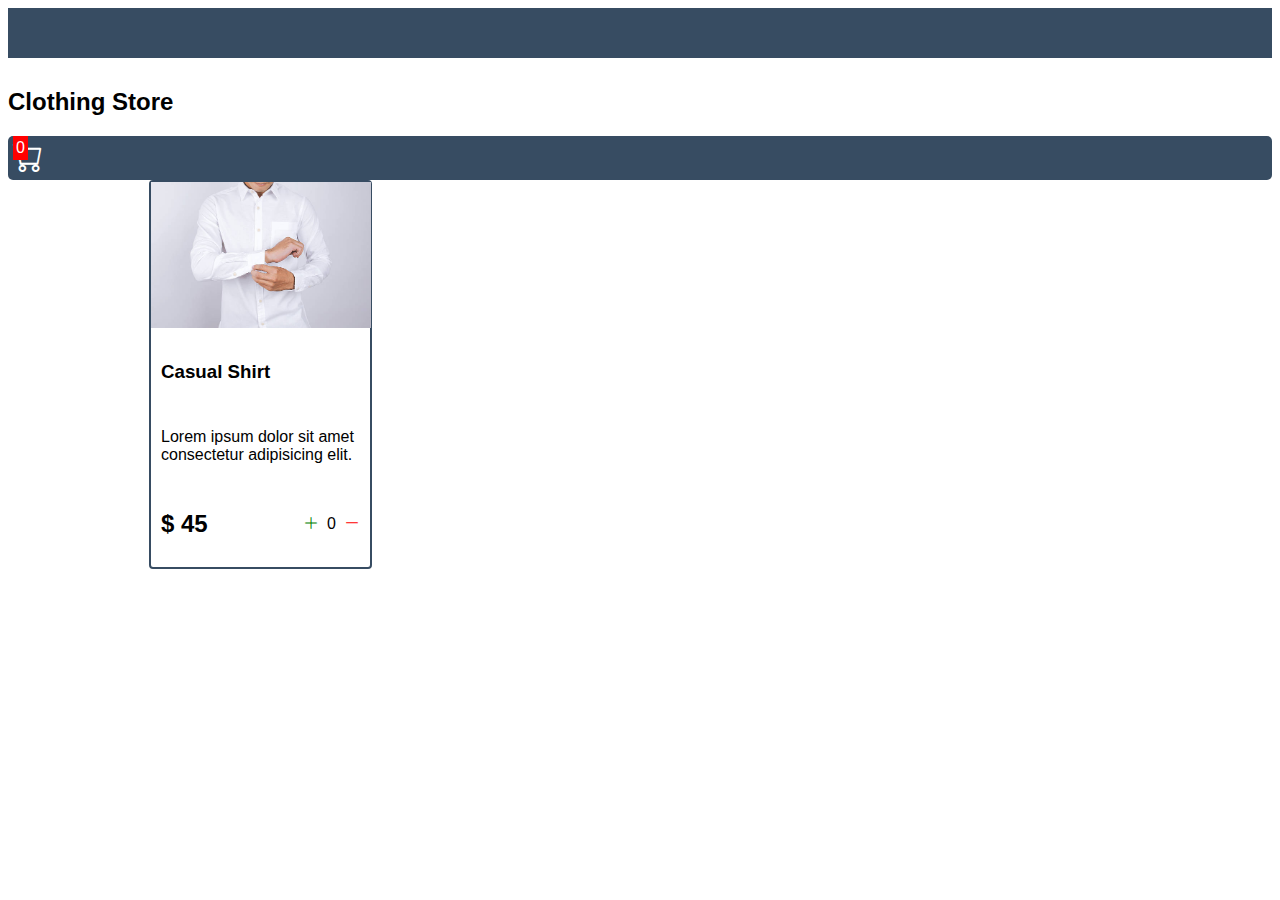
==== index.html @ defa4731 "basic js added" ====
<!DOCTYPE html>
<html lang="en">
<head>
    <meta charset="UTF-8">
    <meta http-equiv="X-UA-Compatible" content="IE=edge">
    <meta name="viewport" content="width=device-width, initial-scale=1.0">
    <title>Clothing store</title>
    <link rel="stylesheet" href="style.css">
    <link rel= "stylesheet" href="https://cdn.jsdelivr.net/npm/bootstrap-icons@1.10.3/font/bootstrap-icons.css">
</head>

<body>
   <div class="navbar"></div>
       <h2>Clothing Store</h2>
       <div class="cart">
          <i class="bi bi-cart"></i>
          <div class="cartAmount">0</div>
    </div>
    <div class="shop" id="shop">
        <div class="item">
            <img width="220" src="img1.jpg" alt="">
            <div class="details">
                <h3>Casual Shirt</h3>
                <p>Lorem ipsum dolor sit amet consectetur adipisicing elit. </p>
                <div class="price-quantity">
                    <h2>$ 45</h2>
                    <div class="buttons">
                        <i class="bi bi-plus-lg"></i>
                        <div class="quantity">0</div>
                        <i class="bi bi-dash-lg"></i>
                    </div>
                </div>
            </div>
    
    </div>
    </body>
<script src="main.js"></script>

</html>
---- style.css ----
/**
*! changing default styles of the browser
**/



{
    margin: 0;
    padding: 0 ;
    box-sizing: border-box;
}

body{
    font-family: sans-serif;
}


/**
*! navbars styles are here
**/
.navbar{
    display: flex;
    flex-direction: column;
    justify-content: space-between;
    background-color: #374c62;
    color: white;
    padding: 25px 60px;
    margin-bottom: 30px;
}

.cart{
    position : relative;
    background-color:#374c62;
    color :white;
    font-size: 30px;
    padding: 5px;
    border-radius: 5px
}

.cartAmount{
    position: absolute;
    top:0;
    font-size: 16px;
    background-color:red;
    color: white;
    padding: 3px;
}

/**
*! shop items styles are here
**/

.shop{
    display:grid;
    grid-template-columns: repeat(4, 223px);
    gap: 30px;
    justify-content: center;
}


@media(max-width : 1000px){
    .shop{
        grid-template-columns: repeat(2, 223px);
    }

}

@media(max-width : 500px){
    .shop{
        grid-template-columns: repeat(1, 223px);
    }

}

.item{
    border: 2px solid #374c62;
    border-radius: 4px;
}

.details{
   display: flex; 
   flex-direction : column;
   padding: 10px;
   gap :10px;
}

.price-quantity{
    display:flex;
    flex-direction: row;
    justify-content: space-between;
    align-items:center;
}

.buttons{
    display: flex;
    flex-direction: row;
    gap: 8px;
    font-size: 16px;
}

.bi-plus-lg{
    color: green;

}

.bi-dash-lg{
    color: red;
}
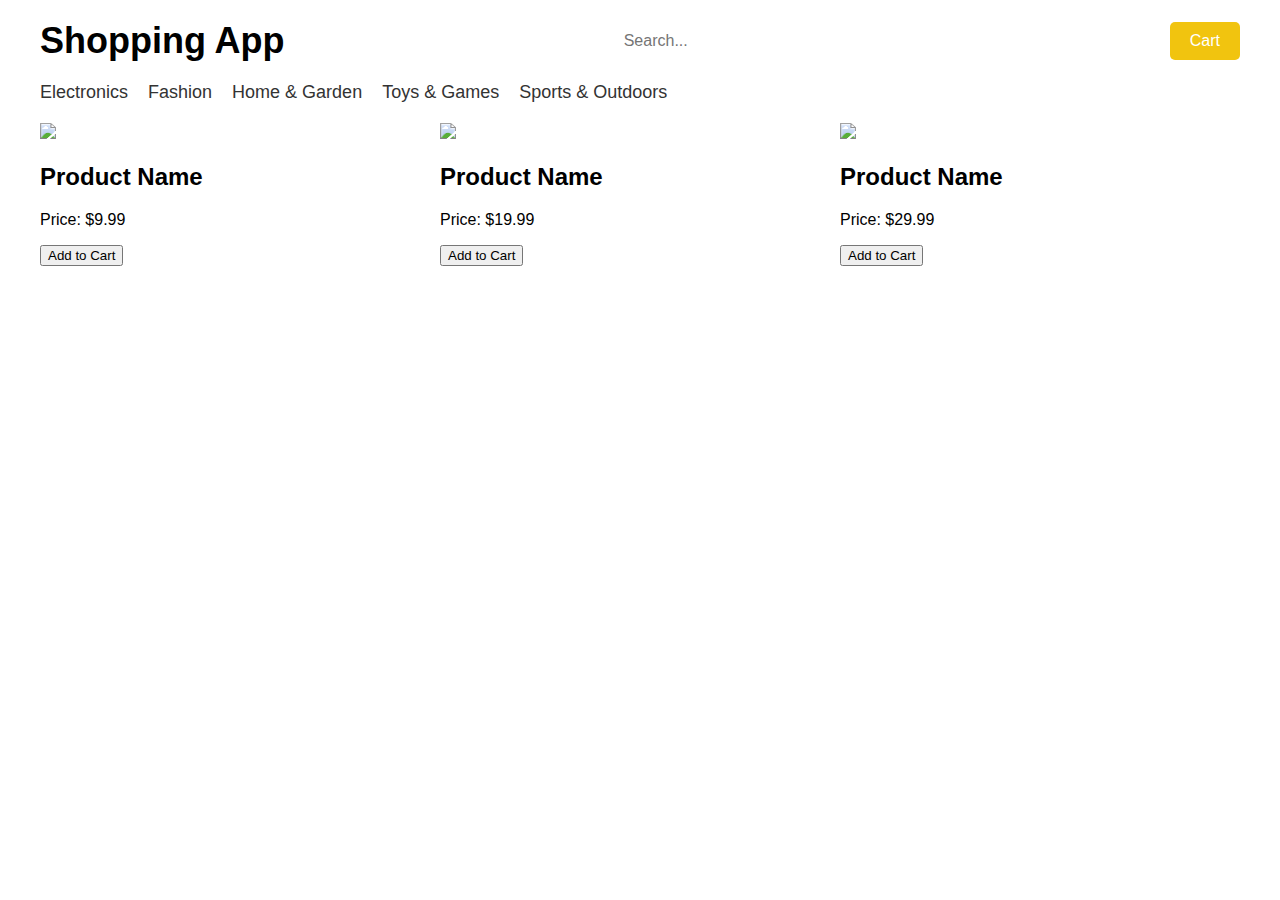
==== commit 1ae91c89: "created landing page for shopping-cart-app" ====
--- a/index.html
+++ b/index.html
@@ -1,39 +1,53 @@
 <!DOCTYPE html>
 <html lang="en">
+
 <head>
     <meta charset="UTF-8">
     <meta http-equiv="X-UA-Compatible" content="IE=edge">
     <meta name="viewport" content="width=device-width, initial-scale=1.0">
     <title>Clothing store</title>
     <link rel="stylesheet" href="style.css">
-    <link rel= "stylesheet" href="https://cdn.jsdelivr.net/npm/bootstrap-icons@1.10.3/font/bootstrap-icons.css">
+    <link rel="stylesheet" href="https://cdn.jsdelivr.net/npm/bootstrap-icons@1.10.3/font/bootstrap-icons.css">
 </head>
 
 <body>
-   <div class="navbar"></div>
-       <h2>Clothing Store</h2>
-       <div class="cart">
-          <i class="bi bi-cart"></i>
-          <div class="cartAmount">0</div>
+    <div class="container">
+        <div class="header">
+            <h1>Shopping App</h1>
+            <input type="text" placeholder="Search...">
+            <a href="#">Cart</a>
+        </div>
+        <div class="categories">
+            <ul>
+                <li><a href="#">Electronics</a></li>
+                <li><a href="#">Fashion</a></li>
+                <li><a href="#">Home &amp; Garden</a></li>
+                <li><a href="#">Toys &amp; Games</a></li>
+                <li><a href="#">Sports &amp; Outdoors</a></li>
+            </ul>
+        </div>
+        <div class="products">
+            <div class="product">
+                <img src="product1.jpg">
+                <h2>Product Name</h2>
+                <p>Price: $9.99</p>
+                <button>Add to Cart</button>
+            </div>
+            <div class="product">
+                <img src="product2.jpg">
+                <h2>Product Name</h2>
+                <p>Price: $19.99</p>
+                <button>Add to Cart</button>
+            </div>
+            <div class="product">
+                <img src="product3.jpg">
+                <h2>Product Name</h2>
+                <p>Price: $29.99</p>
+                <button>Add to Cart</button>
+            </div>
+        </div>
     </div>
-    <div class="shop" id="shop">
-        <div class="item">
-            <img width="220" src="img1.jpg" alt="">
-            <div class="details">
-                <h3>Casual Shirt</h3>
-                <p>Lorem ipsum dolor sit amet consectetur adipisicing elit. </p>
-                <div class="price-quantity">
-                    <h2>$ 45</h2>
-                    <div class="buttons">
-                        <i class="bi bi-plus-lg"></i>
-                        <div class="quantity">0</div>
-                        <i class="bi bi-dash-lg"></i>
-                    </div>
-                </div>
-            </div>
-    
-    </div>
-    </body>
-<script src="main.js"></script>
+</body>
+<script src="edited_main.js"></script>
 
 </html>--- a/style.css
+++ b/style.css
@@ -3,106 +3,66 @@
 **/
 
 
-
-{
+body {
     margin: 0;
-    padding: 0 ;
-    box-sizing: border-box;
+    padding: 0;
+    font-family: Arial, sans-serif;
 }
 
-body{
-    font-family: sans-serif;
+.container {
+    max-width: 1200px;
+    margin: 0 auto;
+    padding: 20px;
 }
 
-
-/**
-*! navbars styles are here
-**/
-.navbar{
+.header {
     display: flex;
-    flex-direction: column;
+    align-items: center;
     justify-content: space-between;
-    background-color: #374c62;
-    color: white;
-    padding: 25px 60px;
-    margin-bottom: 30px;
 }
 
-.cart{
-    position : relative;
-    background-color:#374c62;
-    color :white;
-    font-size: 30px;
-    padding: 5px;
-    border-radius: 5px
+.header h1 {
+    margin: 0;
+    font-size: 36px;
 }
 
-.cartAmount{
-    position: absolute;
-    top:0;
-    font-size: 16px;
-    background-color:red;
-    color: white;
-    padding: 3px;
-}
-
-/**
-*! shop items styles are here
-**/
-
-.shop{
-    display:grid;
-    grid-template-columns: repeat(4, 223px);
-    gap: 30px;
-    justify-content: center;
-}
-
-
-@media(max-width : 1000px){
-    .shop{
-        grid-template-columns: repeat(2, 223px);
-    }
-
-}
-
-@media(max-width : 500px){
-    .shop{
-        grid-template-columns: repeat(1, 223px);
-    }
-
-}
-
-.item{
-    border: 2px solid #374c62;
-    border-radius: 4px;
-}
-
-.details{
-   display: flex; 
-   flex-direction : column;
-   padding: 10px;
-   gap :10px;
-}
-
-.price-quantity{
-    display:flex;
-    flex-direction: row;
-    justify-content: space-between;
-    align-items:center;
-}
-
-.buttons{
-    display: flex;
-    flex-direction: row;
-    gap: 8px;
+.header input[type="text"] {
+    padding: 10px;
+    border: none;
+    border-radius: 5px;
     font-size: 16px;
 }
 
-.bi-plus-lg{
-    color: green;
-
+.header a {
+    padding: 10px 20px;
+    background-color: #f1c40f;
+    color: #fff;
+    border-radius: 5px;
+    text-decoration: none;
 }
 
-.bi-dash-lg{
-    color: red;
+.categories {
+    margin: 20px 0;
+}
+
+.categories ul {
+    list-style: none;
+    margin: 0;
+    padding: 0;
+    display: flex;
+}
+
+.categories li {
+    margin-right: 20px;
+}
+
+.categories li a {
+    color: #333;
+    text-decoration: none;
+    font-size: 18px;
+}
+
+.products {
+    display: grid;
+    grid-template-columns: repeat(3, 1fr)
 }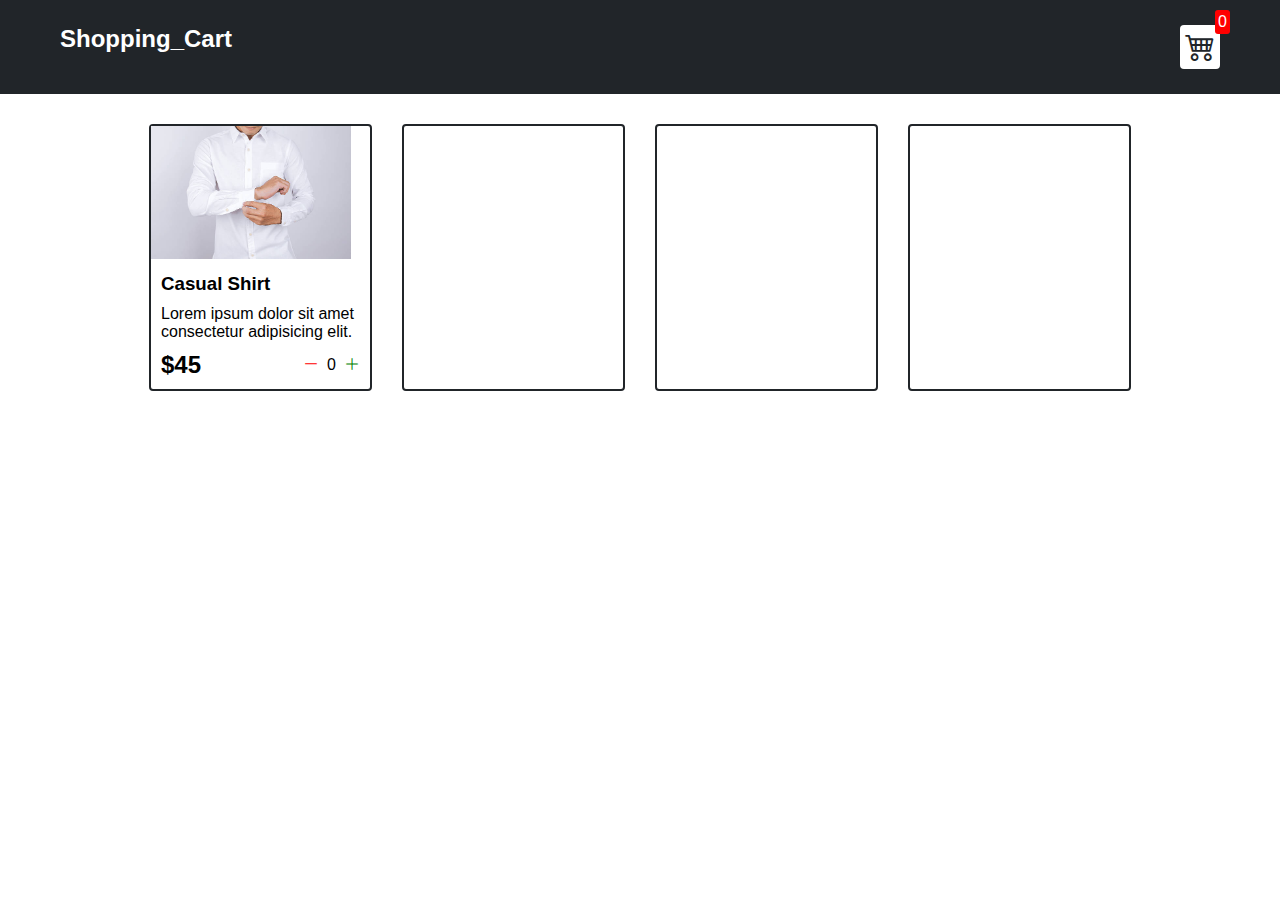
==== commit 3886beb8: "basic images added" ====
--- a/index.html
+++ b/index.html
@@ -1,53 +1,41 @@
 <!DOCTYPE html>
 <html lang="en">
-
 <head>
     <meta charset="UTF-8">
     <meta http-equiv="X-UA-Compatible" content="IE=edge">
     <meta name="viewport" content="width=device-width, initial-scale=1.0">
-    <title>Clothing store</title>
+    <title>Shopping_Cart</title>
     <link rel="stylesheet" href="style.css">
     <link rel="stylesheet" href="https://cdn.jsdelivr.net/npm/bootstrap-icons@1.10.3/font/bootstrap-icons.css">
 </head>
-
 <body>
-    <div class="container">
-        <div class="header">
-            <h1>Shopping App</h1>
-            <input type="text" placeholder="Search...">
-            <a href="#">Cart</a>
+    <div class="navbar">
+        <h2>Shopping_Cart</h2>
+        <div class="cart">
+            <i class="bi bi-cart4"></i>
+            <div class="cartAmount">0</div>
         </div>
-        <div class="categories">
-            <ul>
-                <li><a href="#">Electronics</a></li>
-                <li><a href="#">Fashion</a></li>
-                <li><a href="#">Home &amp; Garden</a></li>
-                <li><a href="#">Toys &amp; Games</a></li>
-                <li><a href="#">Sports &amp; Outdoors</a></li>
-            </ul>
-        </div>
-        <div class="products">
-            <div class="product">
-                <img src="product1.jpg">
-                <h2>Product Name</h2>
-                <p>Price: $9.99</p>
-                <button>Add to Cart</button>
-            </div>
-            <div class="product">
-                <img src="product2.jpg">
-                <h2>Product Name</h2>
-                <p>Price: $19.99</p>
-                <button>Add to Cart</button>
-            </div>
-            <div class="product">
-                <img src="product3.jpg">
-                <h2>Product Name</h2>
-                <p>Price: $29.99</p>
-                <button>Add to Cart</button>
+    </div>
+    <div class="shop" id="shop">
+        <div class="item">
+            <img width="200" src="img1.jpg" alt ="">
+            <div class="details">
+                <h3>Casual Shirt</h3>
+                <p>Lorem ipsum dolor sit amet consectetur adipisicing elit. </p>
+                <div class="price-quantity">
+                    <h2>$45</h2>
+                    <div class="buttons">
+                        <i class="bi bi-dash-lg"></i>
+                        <div class="quantity">0</div>
+                        <i class="bi bi-plus-lg"></i> 
+                    </div>
+                </div>
             </div>
         </div>
+        <div class="item"></div>
+        <div class="item"></div>
+        <div class="item"></div>
     </div>
 </body>
-<script src="edited_main.js"></script>
-
+<script src="main.js"></script>
 </html>--- a/style.css
+++ b/style.css
@@ -1,68 +1,94 @@
 /**
-*! changing default styles of the browser
+*! hanging default styles of the browser
 **/
 
+*{
+    margin: 0;
+    padding:0;
+    box-sizing: border-box;
 
-body {
-    margin: 0;
-    padding: 0;
-    font-family: Arial, sans-serif;
 }
 
-.container {
-    max-width: 1200px;
-    margin: 0 auto;
-    padding: 20px;
+body{
+    font-family: sans-serif;
+
 }
 
-.header {
+.navbar{
     display: flex;
-    align-items: center;
+    flex-direction: row;
     justify-content: space-between;
+    background-color: #212529;
+    color : white;
+    padding : 25px 60px;
+    margin-bottom: 30px;
+
+
 }
 
-.header h1 {
-    margin: 0;
-    font-size: 36px;
+.cart{
+    position: relative;
+    background-color: #fff;
+    color:#212529;
+    padding: 5px;
+    font-size: 30px;
+    border-radius: 4px;
 }
 
-.header input[type="text"] {
+.cartAmount{
+
+    position: absolute;
+    top:-15px;
+    right:-10px;
+    font-size:16px;
+    background-color: red;
+    color:white;
+    padding: 3px;
+    border-radius: 3px;
+}
+
+/**
+*! shop items styles are here
+**/
+
+.shop{
+    display: grid;
+    grid-template-columns: repeat(4, 223px);
+    gap: 30px;
+    justify-content: center;
+
+}
+
+.item{
+    border: 2px solid #212529;
+    border-radius: 4px;
+}
+.details{
+    display: flex;
+    flex-direction: column;
     padding: 10px;
-    border: none;
-    border-radius: 5px;
+    gap: 10px;
+}
+
+.price-quantity{
+    display: flex;
+    flex-direction: row;
+    justify-content: space-between;
+    align-items:center;
+}
+
+.buttons{
+    display:flex;
+    flex-direction: row;
+    gap:8px;
     font-size: 16px;
 }
 
-.header a {
-    padding: 10px 20px;
-    background-color: #f1c40f;
-    color: #fff;
-    border-radius: 5px;
-    text-decoration: none;
+.bi-dash-lg{
+    color:red;
+
 }
 
-.categories {
-    margin: 20px 0;
-}
-
-.categories ul {
-    list-style: none;
-    margin: 0;
-    padding: 0;
-    display: flex;
-}
-
-.categories li {
-    margin-right: 20px;
-}
-
-.categories li a {
-    color: #333;
-    text-decoration: none;
-    font-size: 18px;
-}
-
-.products {
-    display: grid;
-    grid-template-columns: repeat(3, 1fr)
+.bi-plus-lg{
+    color:green;
 }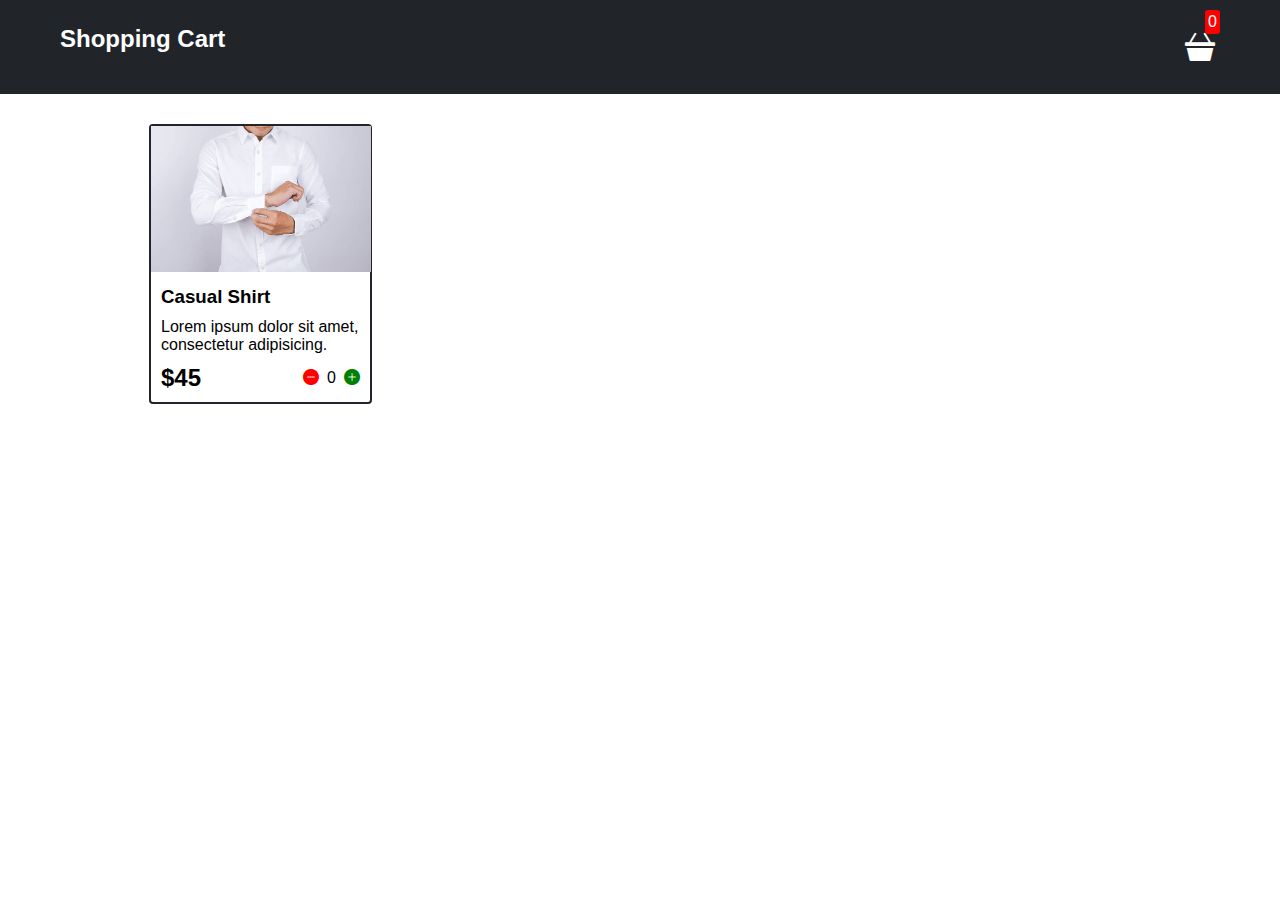
==== commit 8ab53830: "generateShop added" ====
--- a/index.html
+++ b/index.html
@@ -8,33 +8,19 @@
     <link rel="stylesheet" href="style.css">
     <link rel="stylesheet" href="https://cdn.jsdelivr.net/npm/bootstrap-icons@1.10.3/font/bootstrap-icons.css">
 </head>
+
 <body>
     <div class="navbar">
-        <h2>Shopping_Cart</h2>
+        <h2>Shopping Cart</h2>
         <div class="cart">
-            <i class="bi bi-cart4"></i>
+            <i class="bi bi-basket3-fill"></i>
             <div class="cartAmount">0</div>
         </div>
     </div>
+
     <div class="shop" id="shop">
-        <div class="item">
-            <img width="200" src="img1.jpg" alt ="">
-            <div class="details">
-                <h3>Casual Shirt</h3>
-                <p>Lorem ipsum dolor sit amet consectetur adipisicing elit. </p>
-                <div class="price-quantity">
-                    <h2>$45</h2>
-                    <div class="buttons">
-                        <i class="bi bi-dash-lg"></i>
-                        <div class="quantity">0</div>
-                        <i class="bi bi-plus-lg"></i> 
-                    </div>
-                </div>
-            </div>
-        </div>
-        <div class="item"></div>
-        <div class="item"></div>
-        <div class="item"></div>
+        
+        
     </div>
 </body>
 <script src="main.js"></script>
--- a/style.css
+++ b/style.css
@@ -1,12 +1,7 @@
-/**
-*! hanging default styles of the browser
-**/
-
 *{
-    margin: 0;
-    padding:0;
+    margin:0;
+    padding: 0;
     box-sizing: border-box;
-
 }
 
 body{
@@ -14,60 +9,75 @@
 
 }
 
+/**
+*?navbar styles are here
+
+**/
 .navbar{
-    display: flex;
+    display:flex;
     flex-direction: row;
     justify-content: space-between;
     background-color: #212529;
-    color : white;
-    padding : 25px 60px;
+    color:white;
+    padding: 25px 60px;
     margin-bottom: 30px;
-
-
 }
 
 .cart{
     position: relative;
-    background-color: #fff;
-    color:#212529;
+    background-color:#212529;
+    color: white;
+    font-size: 30px;
     padding: 5px;
-    font-size: 30px;
-    border-radius: 4px;
+    border-radius: 5px;
+
 }
 
 .cartAmount{
-
-    position: absolute;
+    position:absolute;
     top:-15px;
-    right:-10px;
-    font-size:16px;
+    right:0;
+    font-size: 16px;
     background-color: red;
     color:white;
     padding: 3px;
     border-radius: 3px;
+
 }
 
 /**
-*! shop items styles are here
+*! Shop items styles are here
 **/
 
 .shop{
     display: grid;
-    grid-template-columns: repeat(4, 223px);
-    gap: 30px;
+    grid-template-columns: repeat(4,223px);
+    gap:30px;
     justify-content: center;
+}
 
+@media(max-width: 1000px){
+    .shop{
+        grid-template-columns: repeat(2,223px);
+    }
+}
+
+@media(max-width: 500px){
+    .shop{
+        grid-template-columns: repeat(1,223px);
+    }
 }
 
 .item{
-    border: 2px solid #212529;
+    border:2px solid #212529;
     border-radius: 4px;
 }
 .details{
     display: flex;
     flex-direction: column;
-    padding: 10px;
-    gap: 10px;
+    padding:10px;
+    gap:10px;
+
 }
 
 .price-quantity{
@@ -78,17 +88,17 @@
 }
 
 .buttons{
+
     display:flex;
     flex-direction: row;
     gap:8px;
     font-size: 16px;
 }
 
-.bi-dash-lg{
+.bi-dash-circle-fill{
     color:red;
-
 }
 
-.bi-plus-lg{
+.bi-plus-circle-fill{
     color:green;
 }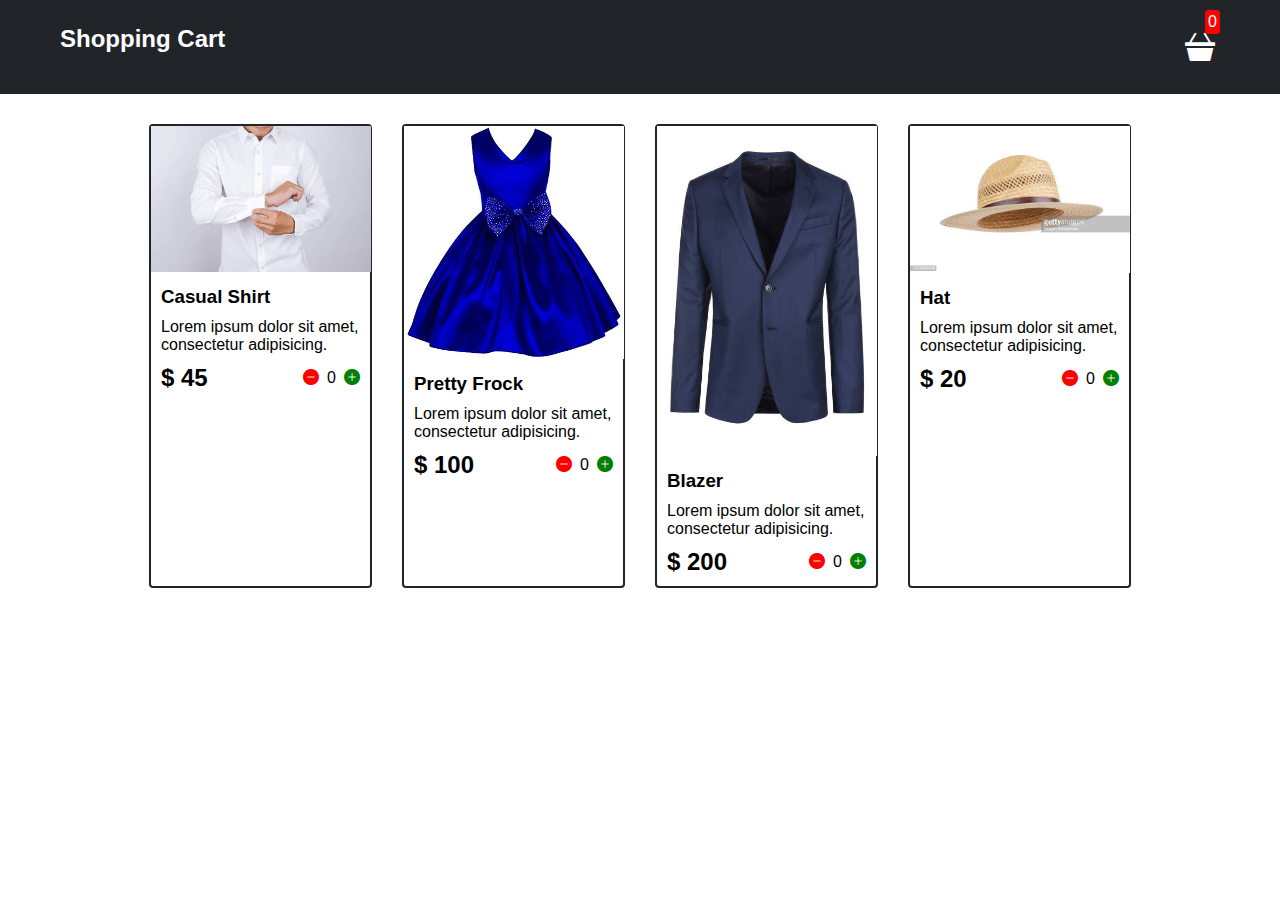
==== commit 3dcdca9c: "basket filter" ====
--- a/index.html
+++ b/index.html
@@ -14,7 +14,7 @@
         <h2>Shopping Cart</h2>
         <div class="cart">
             <i class="bi bi-basket3-fill"></i>
-            <div class="cartAmount">0</div>
+            <div id="cartAmount" class="cartAmount">0</div>
         </div>
     </div>
 
--- a/style.css
+++ b/style.css
@@ -7,6 +7,10 @@
 body{
     font-family: sans-serif;
 
+}
+
+i{
+    cursor: pointer;
 }
 
 /**
